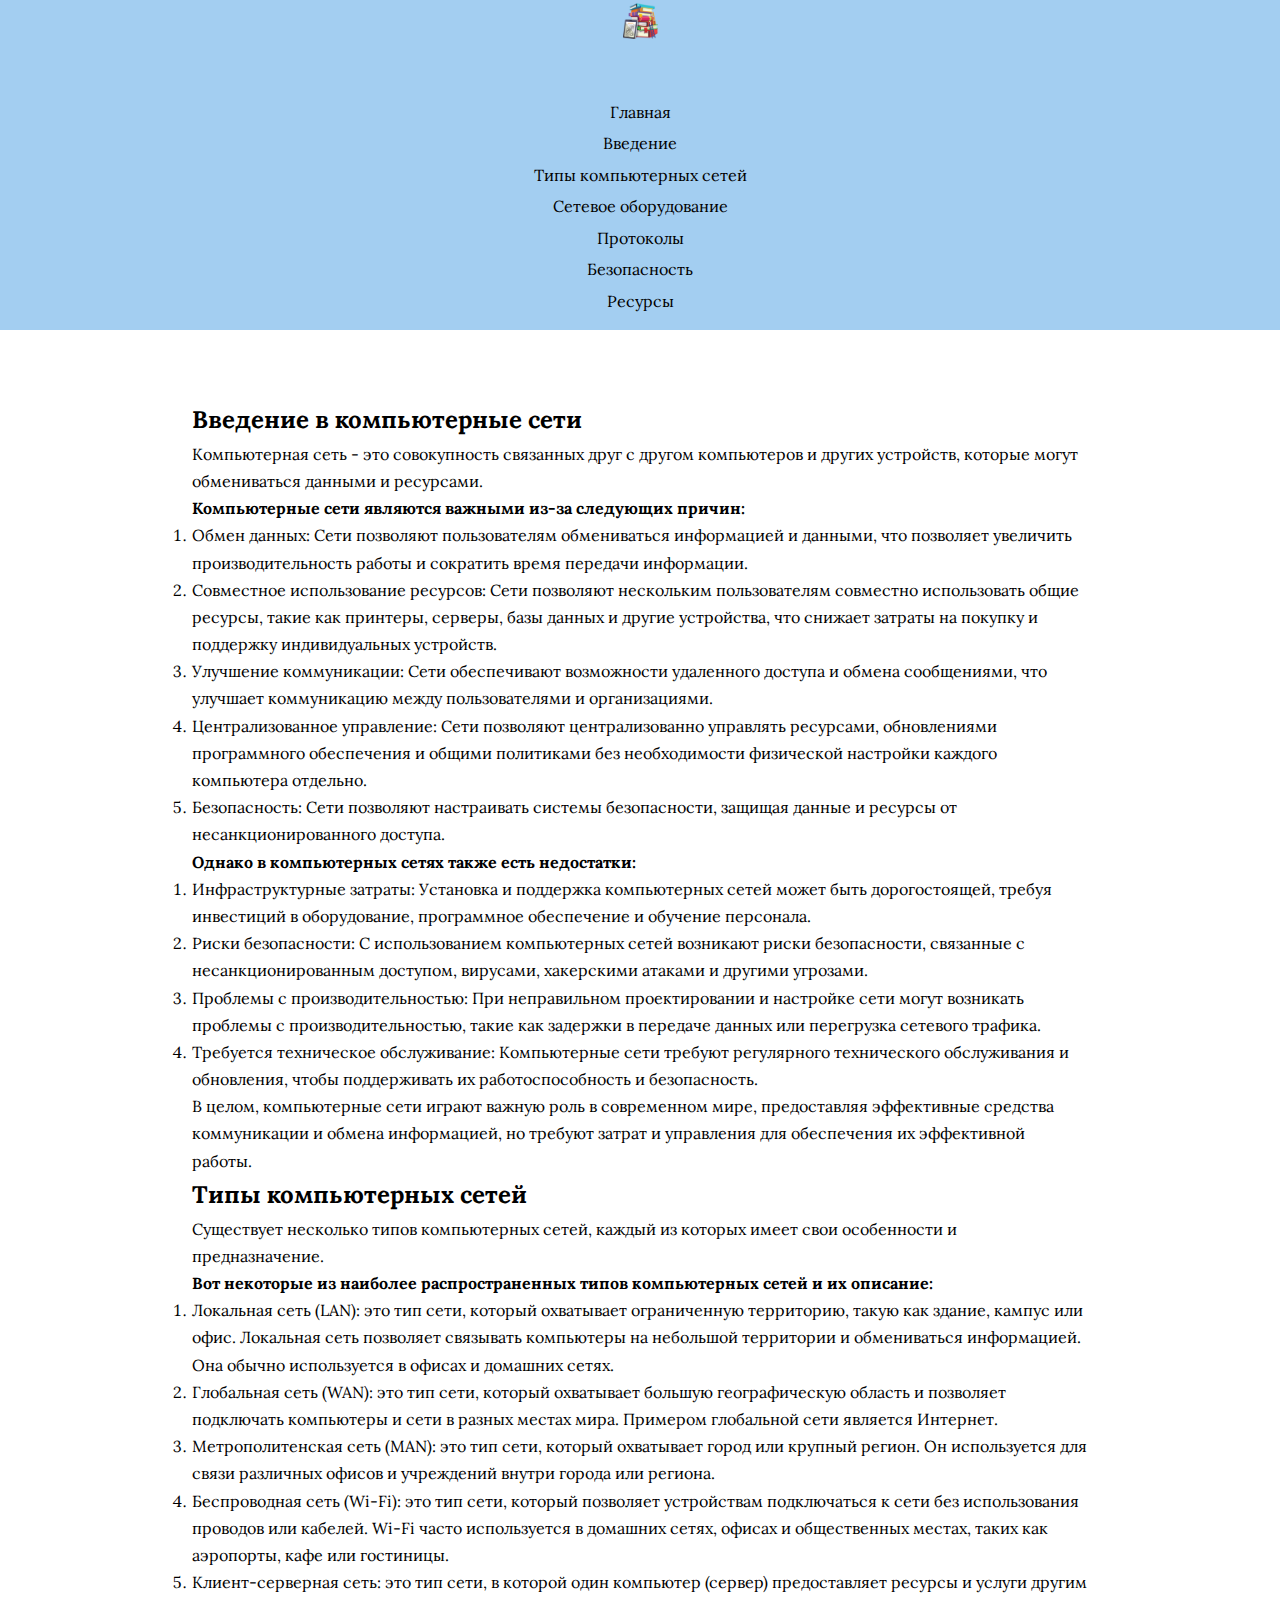
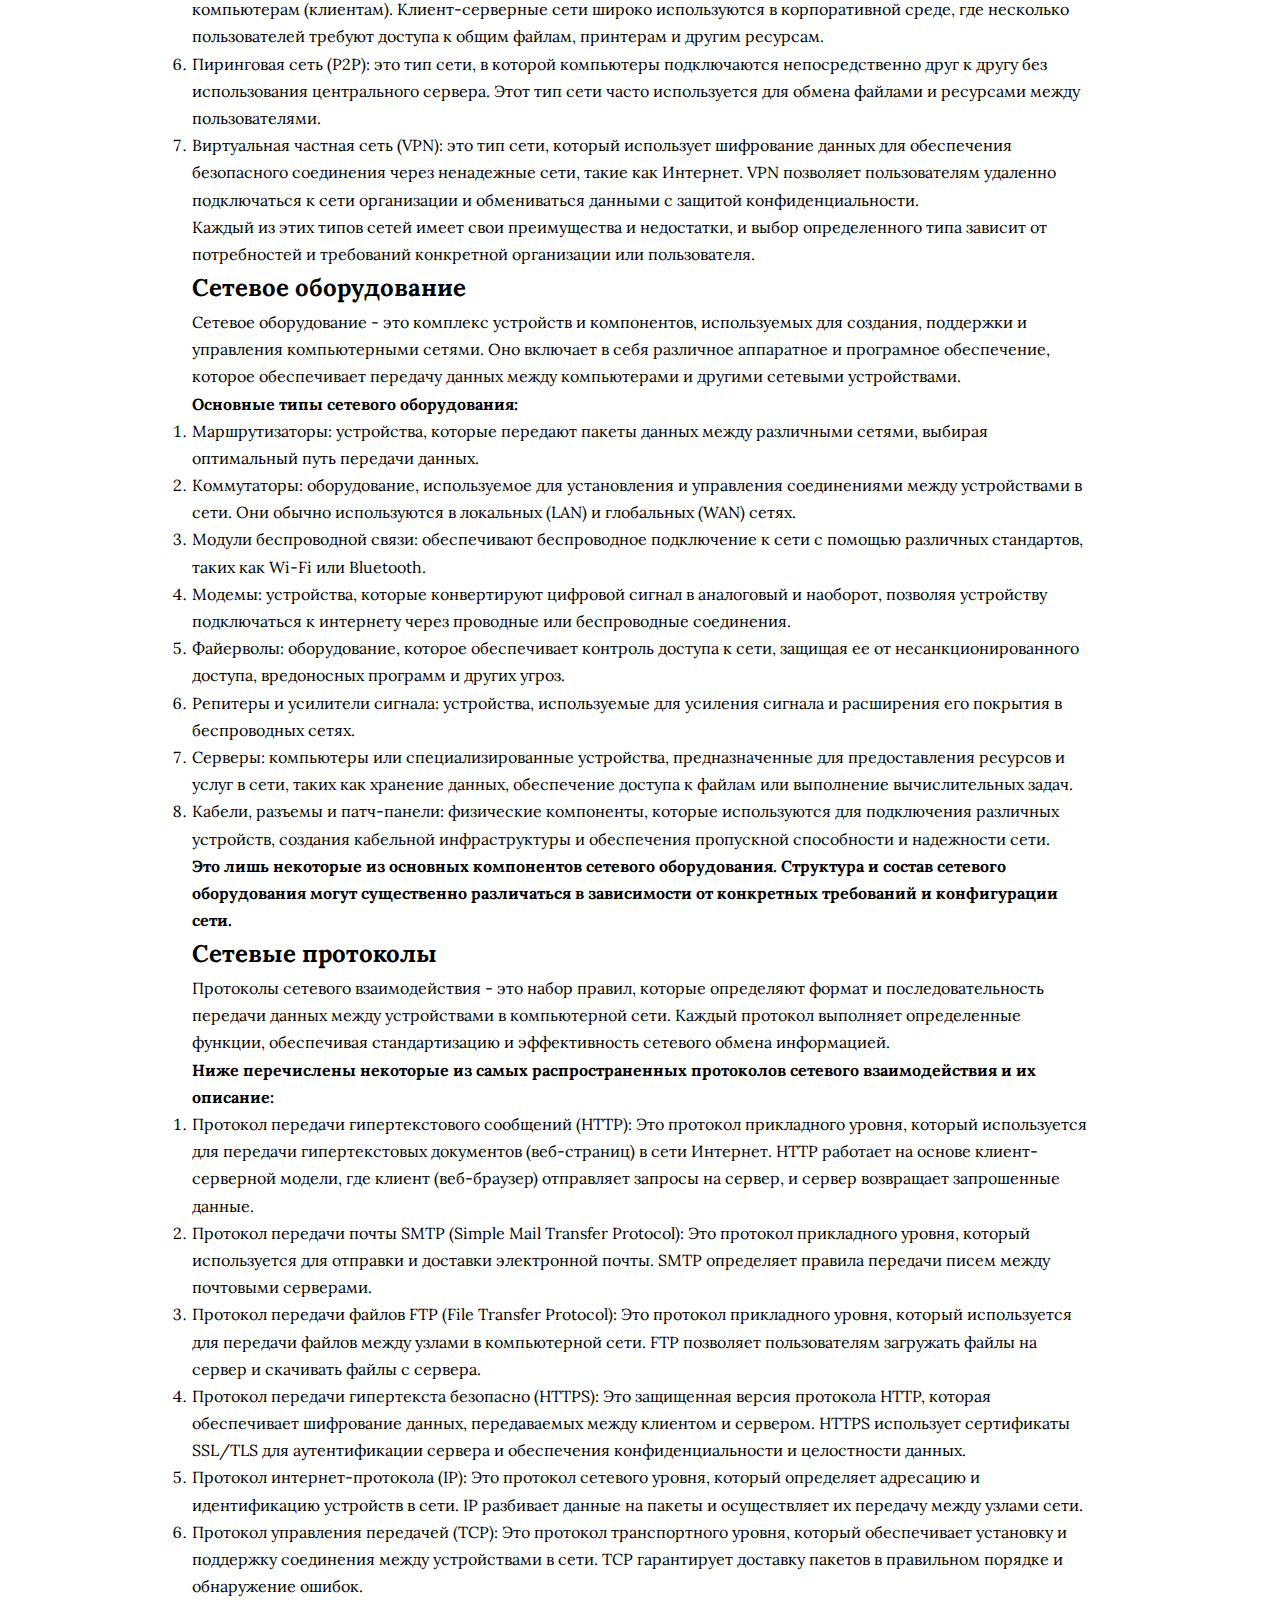
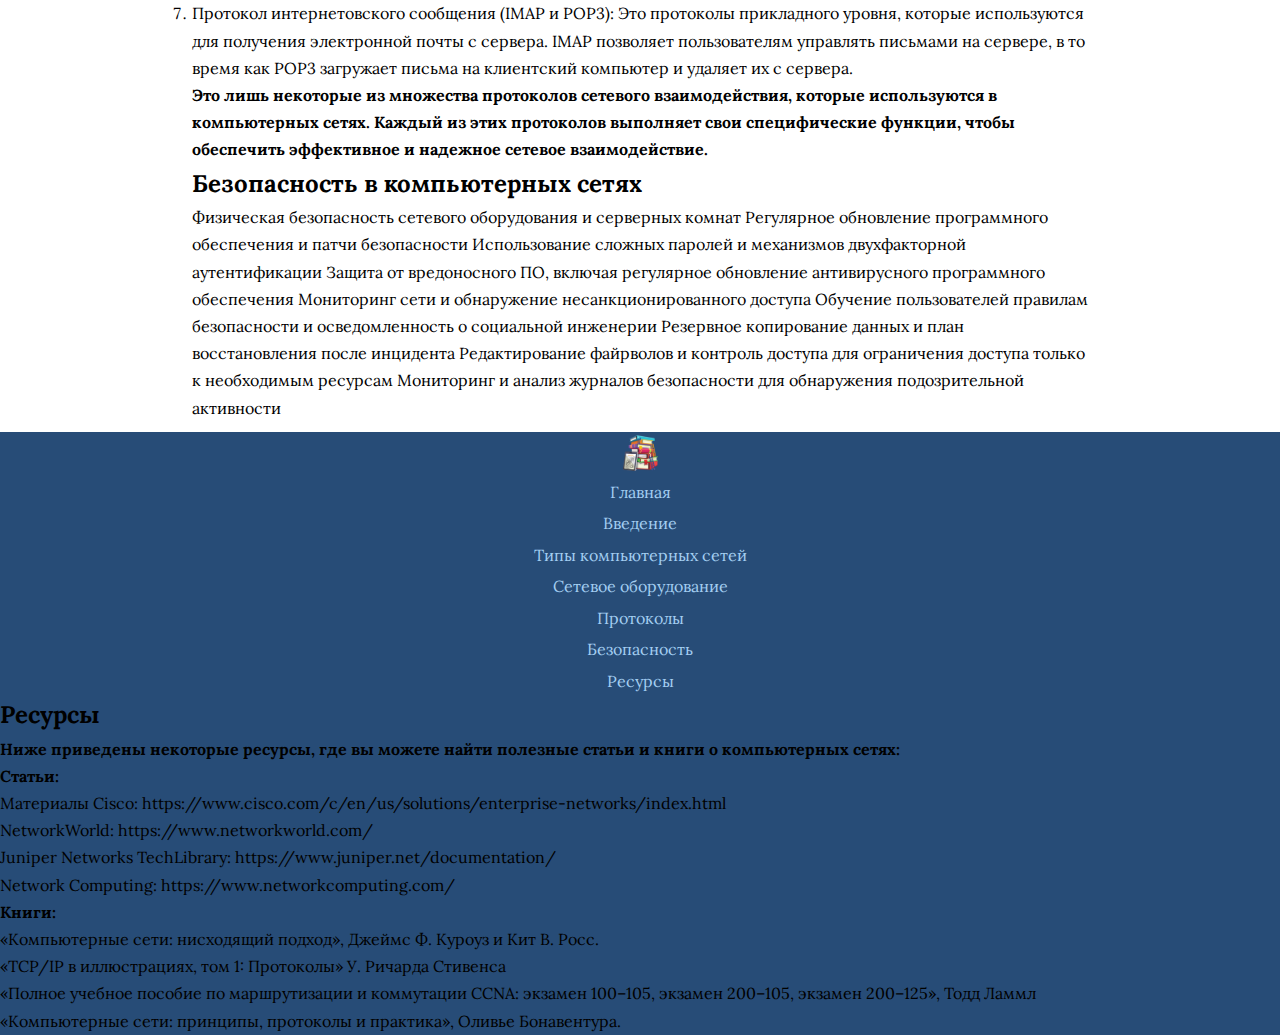
==== index.html @ 42028e2f "refactoring and adaptive" ====
<!DOCTYPE html>
<html lang="ru">
<head>
    <meta charset="UTF-8">
    <meta name="viewport" content="width=device-width, initial-scale=1.0">
    <title>Document</title>
    <link rel="stylesheet" href="style.css">
</head>
<body>
    <div class="top-menu">
        <div class="logo"><img src="Image/logo.png" alt=""></div>
        <div class="title">
            <ul>
                <li><a href="#">Главная</a></li>
                <li><a href="#new1">Введение</a></li>
                <li><a href="#new2">Типы компьютерных сетей</a></li>
                <li><a href="#new3">Сетевое оборудование</a></li>
                <li><a href="#new4">Протоколы</a></li>
                <li><a href="#new5">Безопасность</a></li>
                <li><a href="#footer">Ресурсы</a></li>
            </ul>
        </div>
    </div>
    <div class="news">
        <div id="new1">
            <h2>Введение в компьютерные сети</h2>
            <p>Компьютерная сеть - это совокупность связанных друг с другом компьютеров и других устройств, которые могут обмениваться данными и ресурсами.</p>
            <strong>Компьютерные сети являются важными из-за следующих причин:</strong>
            <ol>
                <li>Обмен данных: Сети позволяют пользователям обмениваться информацией и данными, что позволяет увеличить производительность работы и сократить время передачи информации.</li>
                <li>Совместное использование ресурсов: Сети позволяют нескольким пользователям совместно использовать общие ресурсы, такие как принтеры, серверы, базы данных и другие устройства, что снижает затраты на покупку и поддержку индивидуальных устройств.</li>
                <li>Улучшение коммуникации: Сети обеспечивают возможности удаленного доступа и обмена сообщениями, что улучшает коммуникацию между пользователями и организациями.</li>
                <li>Централизованное управление: Сети позволяют централизованно управлять ресурсами, обновлениями программного обеспечения и общими политиками без необходимости физической настройки каждого компьютера отдельно.</li>
                <li>Безопасность: Сети позволяют настраивать системы безопасности, защищая данные и ресурсы от несанкционированного доступа.</li>
            </ol>
            <strong>Однако в компьютерных сетях также есть недостатки:</strong>
            <ol>
                <li>Инфраструктурные затраты: Установка и поддержка компьютерных сетей может быть дорогостоящей, требуя инвестиций в оборудование, программное обеспечение и обучение персонала.</li>
                <li>Риски безопасности: С использованием компьютерных сетей возникают риски безопасности, связанные с несанкционированным доступом, вирусами, хакерскими атаками и другими угрозами.</li>
                <li>Проблемы с производительностью: При неправильном проектировании и настройке сети могут возникать проблемы с производительностью, такие как задержки в передаче данных или перегрузка сетевого трафика.</li>
                <li>Требуется техническое обслуживание: Компьютерные сети требуют регулярного технического обслуживания и обновления, чтобы поддерживать их работоспособность и безопасность.</li>
            </ol>
            <p>В целом, компьютерные сети играют важную роль в современном мире, предоставляя эффективные средства коммуникации и обмена информацией, но требуют затрат и управления для обеспечения их эффективной работы.</p>
        </div>
        <div id="new2">
            <h2>Типы компьютерных сетей</h2>
            <p>Существует несколько типов компьютерных сетей, каждый из которых имеет свои особенности и предназначение.<br><strong>Вот некоторые из наиболее распространенных типов компьютерных сетей и их описание:</strong></p>
            <ol>
                <li>Локальная сеть (LAN): это тип сети, который охватывает ограниченную территорию, такую как здание, кампус или офис. Локальная сеть позволяет связывать компьютеры на небольшой территории и обмениваться информацией. Она обычно используется в офисах и домашних сетях.</li>
                <li>Глобальная сеть (WAN): это тип сети, который охватывает большую географическую область и позволяет подключать компьютеры и сети в разных местах мира. Примером глобальной сети является Интернет.</li>
                <li>Метрополитенская сеть (MAN): это тип сети, который охватывает город или крупный регион. Он используется для связи различных офисов и учреждений внутри города или региона.</li>
                <li>Беспроводная сеть (Wi-Fi): это тип сети, который позволяет устройствам подключаться к сети без использования проводов или кабелей. Wi-Fi часто используется в домашних сетях, офисах и общественных местах, таких как аэропорты, кафе или гостиницы.</li>
                <li>Клиент-серверная сеть: это тип сети, в которой один компьютер (сервер) предоставляет ресурсы и услуги другим компьютерам (клиентам). Клиент-серверные сети широко используются в корпоративной среде, где несколько пользователей требуют доступа к общим файлам, принтерам и другим ресурсам.</li>
                <li>Пиринговая сеть (P2P): это тип сети, в которой компьютеры подключаются непосредственно друг к другу без использования центрального сервера. Этот тип сети часто используется для обмена файлами и ресурсами между пользователями.</li>
                <li>Виртуальная частная сеть (VPN): это тип сети, который использует шифрование данных для обеспечения безопасного соединения через ненадежные сети, такие как Интернет. VPN позволяет пользователям удаленно подключаться к сети организации и обмениваться данными с защитой конфиденциальности.</li>
            </ol>
            <p>Каждый из этих типов сетей имеет свои преимущества и недостатки, и выбор определенного типа зависит от потребностей и требований конкретной организации или пользователя.</p>
        </div>
        <div id="new3">
            <h2>Сетевое оборудование</h2>
            <p>Сетевое оборудование - это комплекс устройств и компонентов, используемых для создания, поддержки и управления компьютерными сетями. Оно включает в себя различное аппаратное и програмное обеспечение, которое обеспечивает передачу данных между компьютерами и другими сетевыми устройствами.</p>
            <strong>Основные типы сетевого оборудования:</strong>
            <ol>
                <li>Маршрутизаторы: устройства, которые передают пакеты данных между различными сетями, выбирая оптимальный путь передачи данных.</li>
                <li>Коммутаторы: оборудование, используемое для установления и управления соединениями между устройствами в сети. Они обычно используются в локальных (LAN) и глобальных (WAN) сетях.</li>
                <li>Модули беспроводной связи: обеспечивают беспроводное подключение к сети с помощью различных стандартов, таких как Wi-Fi или Bluetooth.</li>
                <li>Модемы: устройства, которые конвертируют цифровой сигнал в аналоговый и наоборот, позволяя устройству подключаться к интернету через проводные или беспроводные соединения.</li>
                <li>Файерволы: оборудование, которое обеспечивает контроль доступа к сети, защищая ее от несанкционированного доступа, вредоносных программ и других угроз.</li>
                <li>Репитеры и усилители сигнала: устройства, используемые для усиления сигнала и расширения его покрытия в беспроводных сетях.</li>
                <li>Серверы: компьютеры или специализированные устройства, предназначенные для предоставления ресурсов и услуг в сети, таких как хранение данных, обеспечение доступа к файлам или выполнение вычислительных задач.</li>
                <li>Кабели, разъемы и патч-панели: физические компоненты, которые используются для подключения различных устройств, создания кабельной инфраструктуры и обеспечения пропускной способности и надежности сети.</li>
            </ol>
            <strong>Это лишь некоторые из основных компонентов сетевого оборудования. Структура и состав сетевого оборудования могут существенно различаться в зависимости от конкретных требований и конфигурации сети.</strong>
        </div>
        <div id="new4">
            <h2>Сетевые протоколы</h2>
            <p>Протоколы сетевого взаимодействия - это набор правил, которые определяют формат и последовательность передачи данных между устройствами в компьютерной сети. Каждый протокол выполняет определенные функции, обеспечивая стандартизацию и эффективность сетевого обмена информацией.</p>
            <strong>Ниже перечислены некоторые из самых распространенных протоколов сетевого взаимодействия и их описание:</strong>
            <ol>
                <li>Протокол передачи гипертекстового сообщений (HTTP): Это протокол прикладного уровня, который используется для передачи гипертекстовых документов (веб-страниц) в сети Интернет. HTTP работает на основе клиент-серверной модели, где клиент (веб-браузер) отправляет запросы на сервер, и сервер возвращает запрошенные данные.</li>
                <li>Протокол передачи почты SMTP (Simple Mail Transfer Protocol): Это протокол прикладного уровня, который используется для отправки и доставки электронной почты. SMTP определяет правила передачи писем между почтовыми серверами.</li>
                <li>Протокол передачи файлов FTP (File Transfer Protocol): Это протокол прикладного уровня, который используется для передачи файлов между узлами в компьютерной сети. FTP позволяет пользователям загружать файлы на сервер и скачивать файлы с сервера.</li>
                <li>Протокол передачи гипертекста безопасно (HTTPS): Это защищенная версия протокола HTTP, которая обеспечивает шифрование данных, передаваемых между клиентом и сервером. HTTPS использует сертификаты SSL/TLS для аутентификации сервера и обеспечения конфиденциальности и целостности данных.</li>
                <li>Протокол интернет-протокола (IP): Это протокол сетевого уровня, который определяет адресацию и идентификацию устройств в сети. IP разбивает данные на пакеты и осуществляет их передачу между узлами сети.</li>
                <li>Протокол управления передачей (TCP): Это протокол транспортного уровня, который обеспечивает установку и поддержку соединения между устройствами в сети. TCP гарантирует доставку пакетов в правильном порядке и обнаружение ошибок.</li>
                <li>Протокол интернетовского сообщения (IMAP и POP3): Это протоколы прикладного уровня, которые используются для получения электронной почты с сервера. IMAP позволяет пользователям управлять письмами на сервере, в то время как POP3 загружает письма на клиентский компьютер и удаляет их с сервера.</li>
            </ol>
            <strong>Это лишь некоторые из множества протоколов сетевого взаимодействия, которые используются в компьютерных сетях. Каждый из этих протоколов выполняет свои специфические функции, чтобы обеспечить эффективное и надежное сетевое взаимодействие.</strong>
        </div>
        <div id="new5">
            <h2>Безопасность в компьютерных сетях</h2>
            <p>Физическая безопасность сетевого оборудования и серверных комнат
                Регулярное обновление программного обеспечения и патчи безопасности
                Использование сложных паролей и механизмов двухфакторной аутентификации
                Защита от вредоносного ПО, включая регулярное обновление антивирусного программного обеспечения
                Мониторинг сети и обнаружение несанкционированного доступа
                Обучение пользователей правилам безопасности и осведомленность о социальной инженерии
                Резервное копирование данных и план восстановления после инцидента
                Редактирование файрволов и контроль доступа для ограничения доступа только к необходимым ресурсам
                Мониторинг и анализ журналов безопасности для обнаружения подозрительной активности</p>
        </div>
        
    </div>
    <footer id="footer">
        <div class="bottom-menu">
            <div class="logo"><img src="Image/logo.png" alt=""></div>
            <div class="title">
                <ul>
                    <li><a href="#">Главная</a></li>
                    <li><a href="#new1">Введение</a></li>
                    <li><a href="#new2">Типы компьютерных сетей</a></li>
                    <li><a href="#new3">Сетевое оборудование</a></li>
                    <li><a href="#new4">Протоколы</a></li>
                    <li><a href="#new5">Безопасность</a></li>
                    <li><a href="#footer">Ресурсы</a></li>
                </ul>
            </div>
        </div>
        <div class="source">
            <h2>Ресурсы</h2>
            <p><strong>Ниже приведены некоторые ресурсы, где вы можете найти полезные статьи и книги о компьютерных сетях:</strong></p>
            <strong>Статьи:</strong>
            <ol>
                <li>Материалы Cisco: https://www.cisco.com/c/en/us/solutions/enterprise-networks/index.html</li>
                <li>NetworkWorld: https://www.networkworld.com/</li>
                <li>Juniper Networks TechLibrary: https://www.juniper.net/documentation/</li>
                <li>Network Computing: https://www.networkcomputing.com/</li>
            </ol>
            <strong>Книги:</strong>
            <ol>
                <li>«Компьютерные сети: нисходящий подход», Джеймс Ф. Куроуз и Кит В. Росс.</li>
                <li>«TCP/IP в иллюстрациях, том 1: Протоколы» У. Ричарда Стивенса</li>
                <li>«Полное учебное пособие по маршрутизации и коммутации CCNA: экзамен 100–105, экзамен 200–105, экзамен 200–125», Тодд Ламмл</li>
                <li>«Компьютерные сети: принципы, протоколы и практика», Оливье Бонавентура.</li>
            </ol>
        </div>
        
    </footer>
</body>
</html>
---- style.css ----
/* @import url('https://fonts.googleapis.com/css2?family=Bebas+Neue&family=Montserrat:wght@300&display=swap'); */
@import url('https://fonts.googleapis.com/css2?family=Cinzel:wght@500&family=Lora&display=swap');
*{padding: 0; margin: 0; font-family: 'Lora', serif; line-height: 1.7;}

a {text-decoration: none; color: #000; transition: 0.3s;}

.top-menu a:hover {font-weight: bold;}

.bottom-menu a:hover {color: white;}

.bottom-menu a{color: rgb(163, 206, 241);}

.title ul{
    list-style: none;
}

@media (min-width: 1500px) {
    .top-menu, .bottom-menu, .title ul{
        display: flex;
        align-items: center;
        text-align: center;
    }

    .top-menu {
        background-color: rgb(163, 206, 241);
        position: fixed;
        width: 100%;
        height: 60px;
        z-index: 999;
    }

    .title {
        width: 70%;
    }

    .title li:not(:last-child){
        margin-right: 3%;
    }

    .logo img{
        width: 30px;
    }

    .logo {
        width: 30%;
    }

    .news {
        width: 70%;
        margin: 0 auto;
        transform: translateY(70px);
    }

    footer {
        transform: translateY(80px);
        background-color: rgb(39, 76, 119);
    }

    .source {
        width: 70%;
        margin: 0 auto;
    }
}


@media (max-width: 1500px) {
    .top-menu, .bottom-menu, .title ul{
        display: flex;
        flex-direction: column;
        align-items: center;
        align-content: center;
    }
    
    .top-menu {
        background-color: rgb(163, 206, 241);
        height: 330px;
    }
    
    .title {
        height: 70%;
    }
    
    .title li:not(:last-child) {
        margin-bottom: 2%;
    }
    
    .logo img {
        width: 35px;
    }
    
    .logo {
        height: 30%;
    }
    
    .news {
        width: 70%;
        margin: 0 auto;
        transform: translateY(70px);
    }
    
    footer {
        transform: translateY(80px);
        background-color: rgb(39, 76, 119);
    }
    
    .source {
        height: 70%;
        margin: auto 0;
    }
}
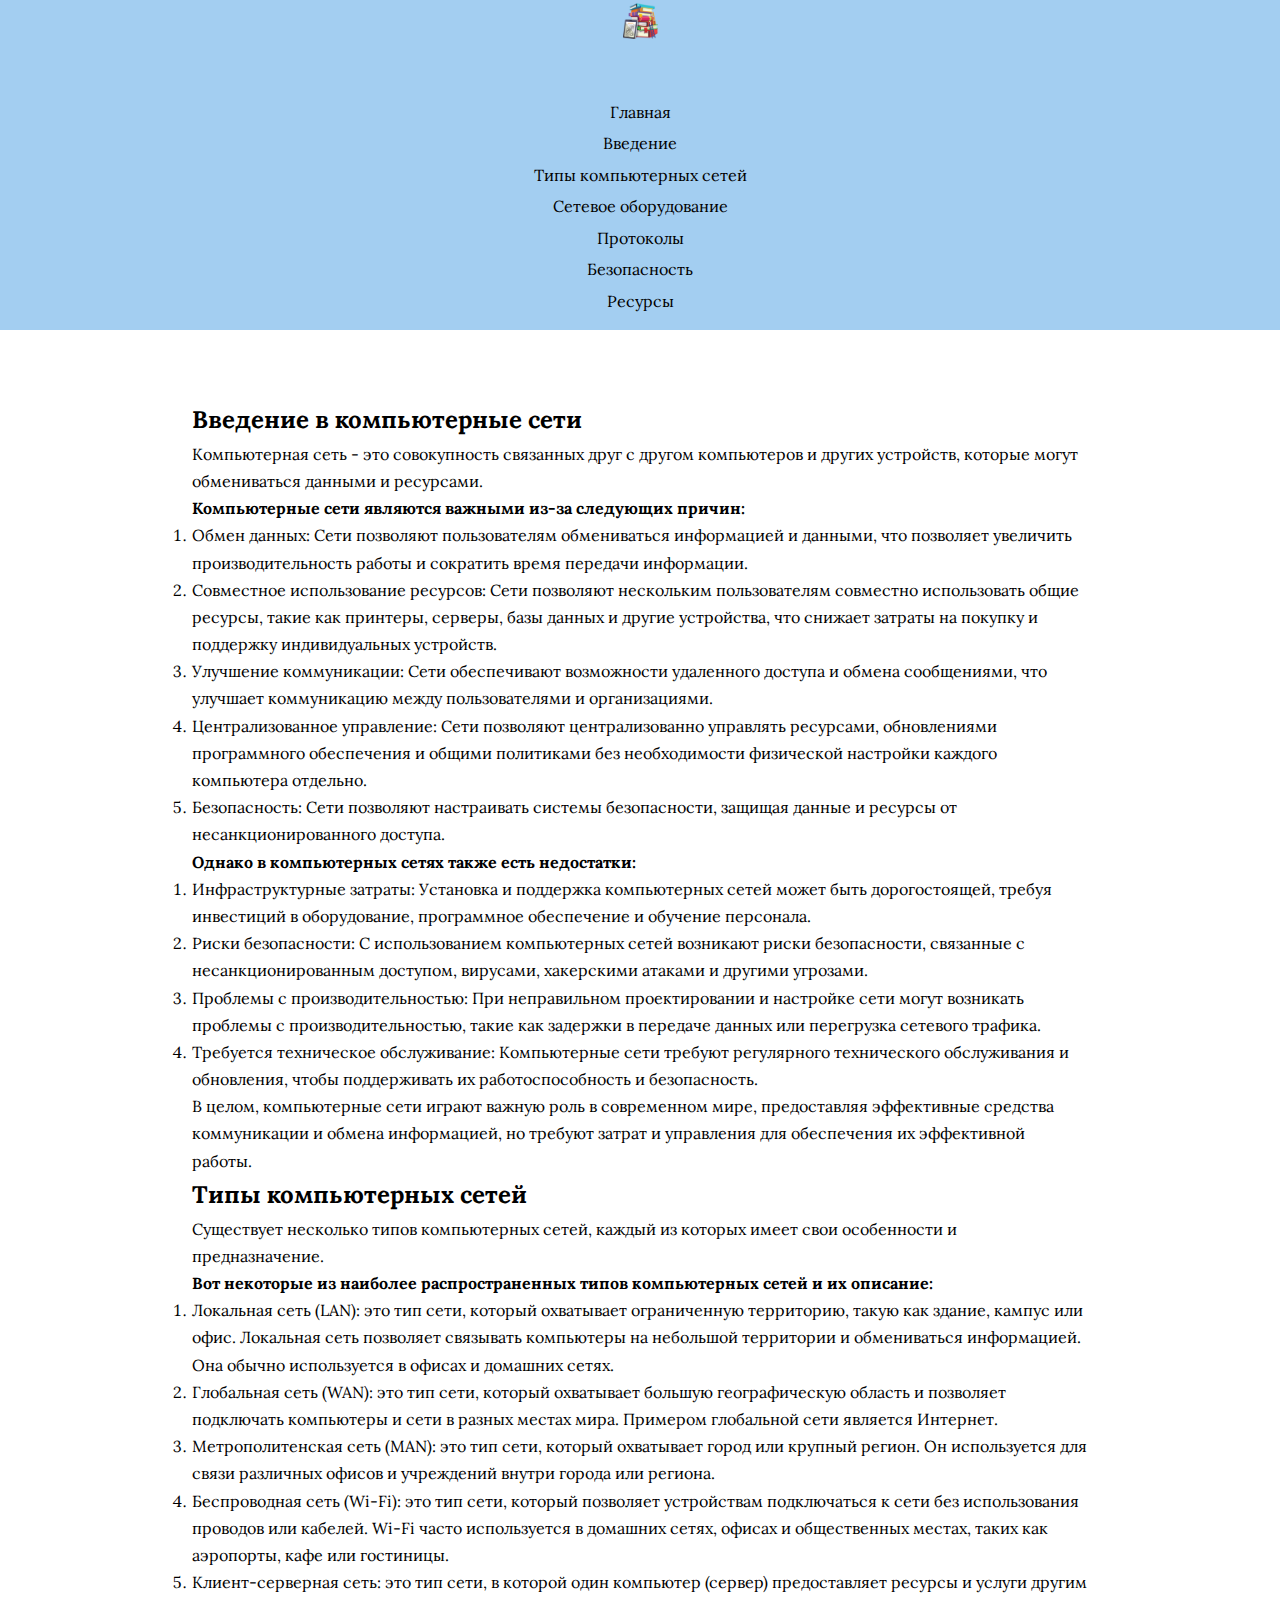
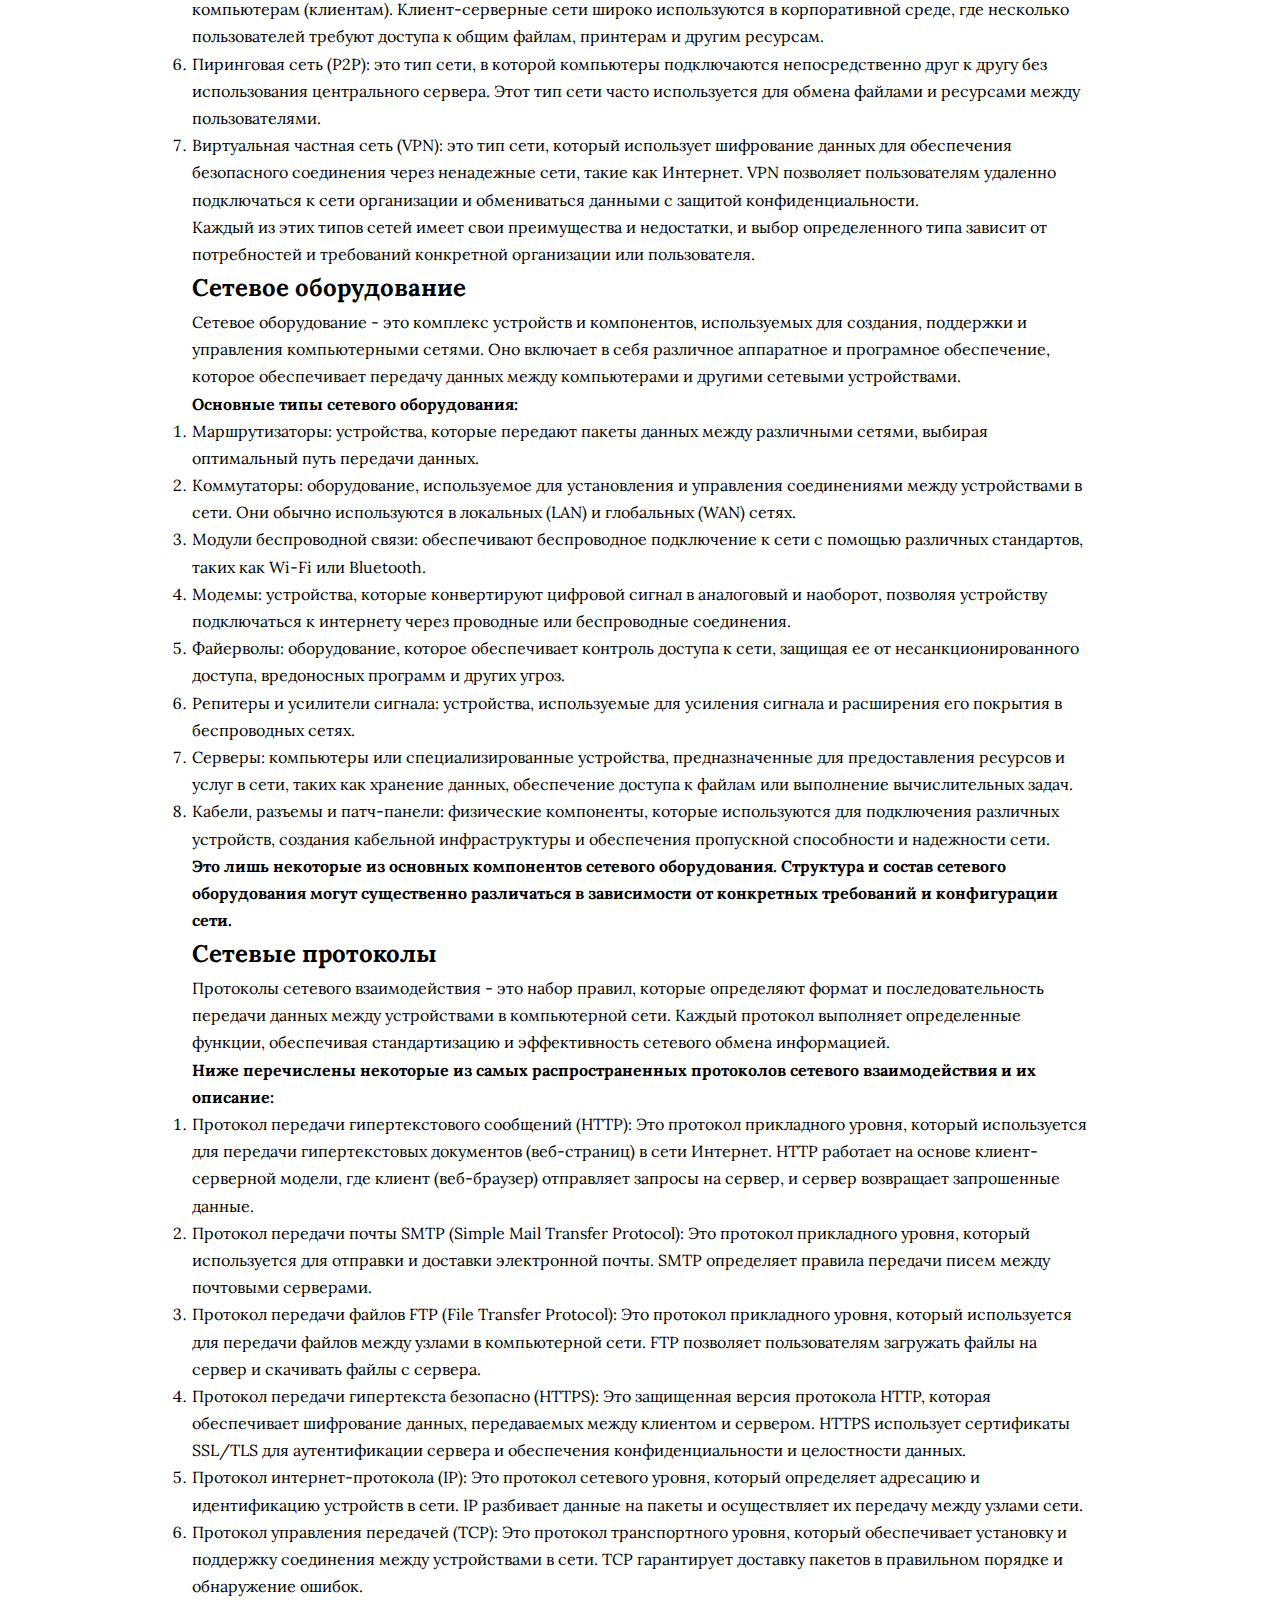
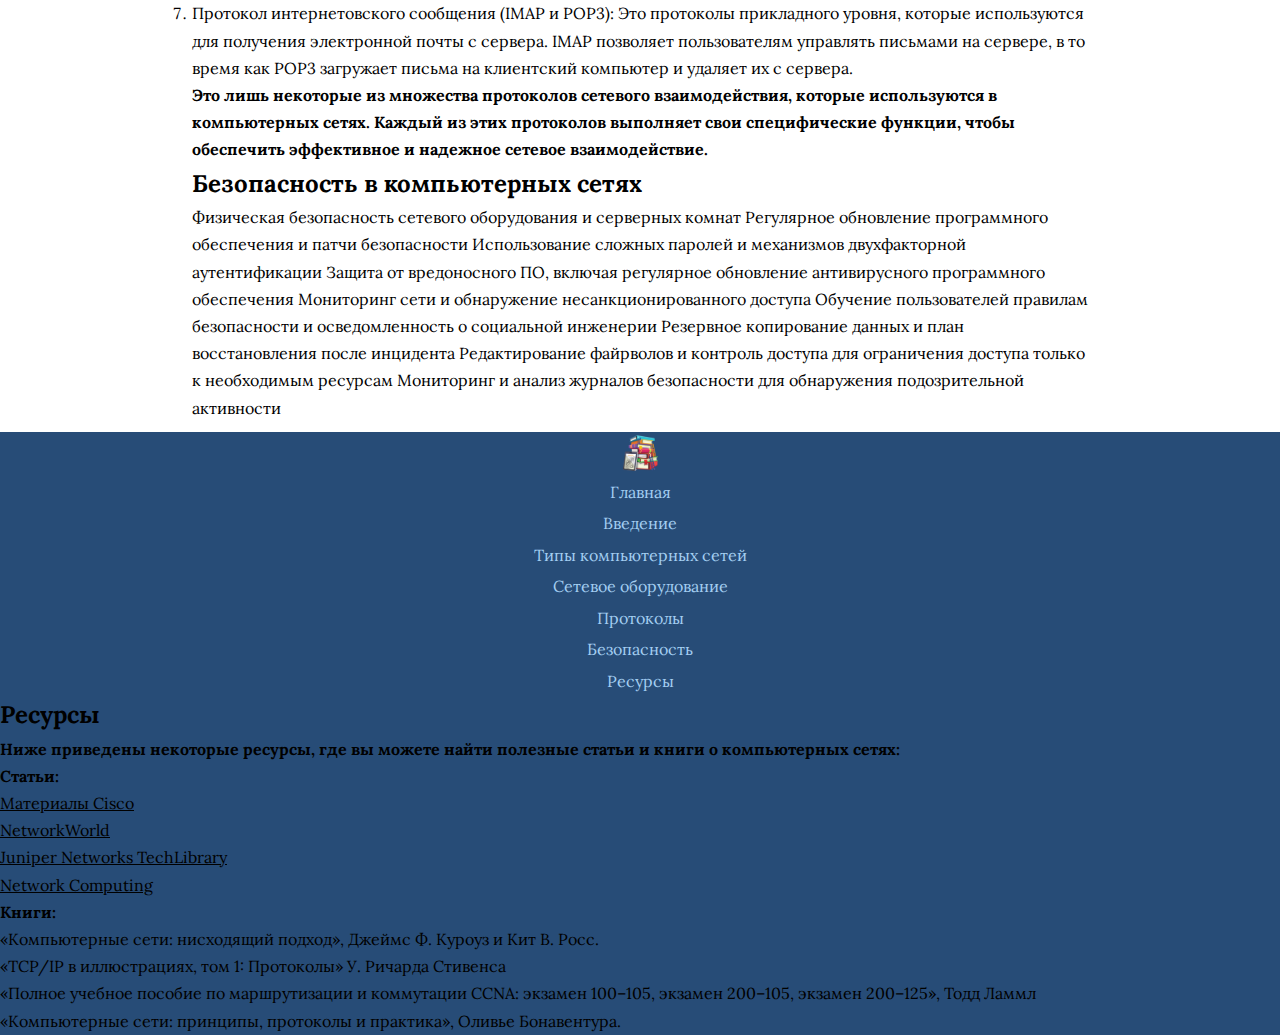
==== commit b4ca3c62: "edit link footer" ====
--- a/index.html
+++ b/index.html
@@ -3,8 +3,9 @@
 <head>
     <meta charset="UTF-8">
     <meta name="viewport" content="width=device-width, initial-scale=1.0">
-    <title>Document</title>
+    <title>Компьютерные сети</title>
     <link rel="stylesheet" href="style.css">
+    <link rel="icon" href="Image/logo.png" type="image/x-png">
 </head>
 <body>
     <div class="top-menu">
@@ -121,10 +122,10 @@
             <p><strong>Ниже приведены некоторые ресурсы, где вы можете найти полезные статьи и книги о компьютерных сетях:</strong></p>
             <strong>Статьи:</strong>
             <ol>
-                <li>Материалы Cisco: https://www.cisco.com/c/en/us/solutions/enterprise-networks/index.html</li>
-                <li>NetworkWorld: https://www.networkworld.com/</li>
-                <li>Juniper Networks TechLibrary: https://www.juniper.net/documentation/</li>
-                <li>Network Computing: https://www.networkcomputing.com/</li>
+                <li><a href="https://www.cisco.com/c/en/us/solutions/enterprise-networks/index.html">Материалы Cisco</a></li>
+                <li><a href="https://www.networkworld.com/">NetworkWorld</a></li>
+                <li><a href="https://www.juniper.net/documentation/">Juniper Networks TechLibrary</a></li>
+                <li><a href="https://www.networkcomputing.com/">Network Computing</a></li>
             </ol>
             <strong>Книги:</strong>
             <ol>
--- a/style.css
+++ b/style.css
@@ -104,7 +104,10 @@
     }
     
     .source {
-        height: 70%;
         margin: auto 0;
     }
+
+    .source a{text-decoration: underline;}
+
+    
 }
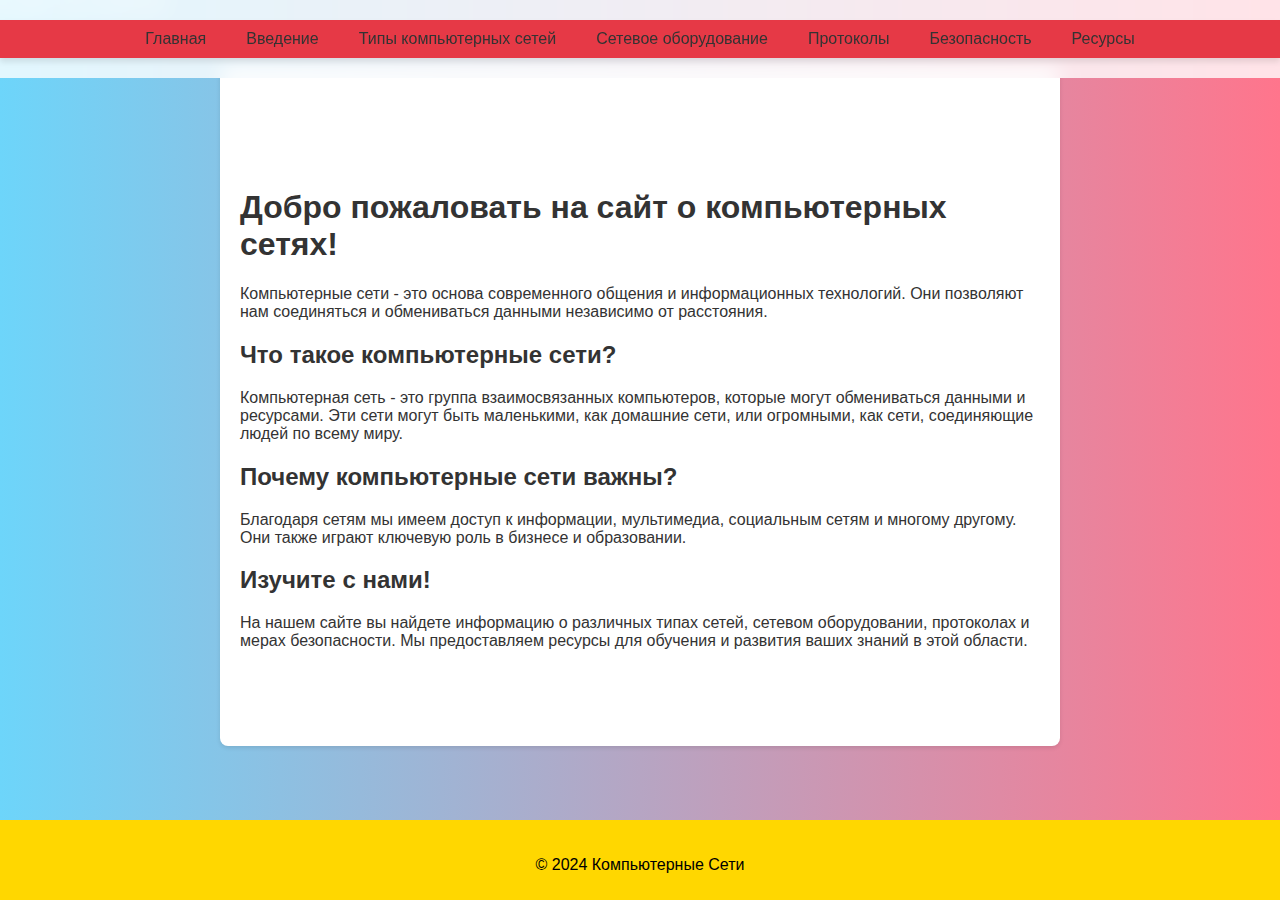
==== commit 47aba4cb: "Обновил сайт добавив новый дизайн и адаптивность" ====
--- a/index.html
+++ b/index.html
@@ -3,139 +3,84 @@
 <head>
     <meta charset="UTF-8">
     <meta name="viewport" content="width=device-width, initial-scale=1.0">
-    <title>Компьютерные сети</title>
+    <title>Главная - Компьютерные Сети</title>
     <link rel="stylesheet" href="style.css">
-    <link rel="icon" href="Image/logo.png" type="image/x-png">
 </head>
 <body>
-    <div class="top-menu">
-        <div class="logo"><img src="Image/logo.png" alt=""></div>
-        <div class="title">
+    header>nav>ul>(li>a)*7
+
+
+
+
+
+
+
+
+
+
+
+
+
+
+
+
+
+
+
+
+
+
+
+
+
+
+
+
+
+
+
+
+
+
+
+
+
+
+
+
+
+
+    <header>
+        <nav>
             <ul>
-                <li><a href="#">Главная</a></li>
-                <li><a href="#new1">Введение</a></li>
-                <li><a href="#new2">Типы компьютерных сетей</a></li>
-                <li><a href="#new3">Сетевое оборудование</a></li>
-                <li><a href="#new4">Протоколы</a></li>
-                <li><a href="#new5">Безопасность</a></li>
-                <li><a href="#footer">Ресурсы</a></li>
+                <li><a href="index.html">Главная</a></li>
+                <li><a href="pages/introduction.html">Введение</a></li>
+                <li><a href="pages/types.html">Типы компьютерных сетей</a></li>
+                <li><a href="pages/equipment.html">Сетевое оборудование</a></li>
+                <li><a href="pages/protocols.html">Протоколы</a></li>
+                <li><a href="pages/security.html">Безопасность</a></li>
+                <li><a href="pages/resources.html">Ресурсы</a></li>
             </ul>
-        </div>
-    </div>
-    <div class="news">
-        <div id="new1">
-            <h2>Введение в компьютерные сети</h2>
-            <p>Компьютерная сеть - это совокупность связанных друг с другом компьютеров и других устройств, которые могут обмениваться данными и ресурсами.</p>
-            <strong>Компьютерные сети являются важными из-за следующих причин:</strong>
-            <ol>
-                <li>Обмен данных: Сети позволяют пользователям обмениваться информацией и данными, что позволяет увеличить производительность работы и сократить время передачи информации.</li>
-                <li>Совместное использование ресурсов: Сети позволяют нескольким пользователям совместно использовать общие ресурсы, такие как принтеры, серверы, базы данных и другие устройства, что снижает затраты на покупку и поддержку индивидуальных устройств.</li>
-                <li>Улучшение коммуникации: Сети обеспечивают возможности удаленного доступа и обмена сообщениями, что улучшает коммуникацию между пользователями и организациями.</li>
-                <li>Централизованное управление: Сети позволяют централизованно управлять ресурсами, обновлениями программного обеспечения и общими политиками без необходимости физической настройки каждого компьютера отдельно.</li>
-                <li>Безопасность: Сети позволяют настраивать системы безопасности, защищая данные и ресурсы от несанкционированного доступа.</li>
-            </ol>
-            <strong>Однако в компьютерных сетях также есть недостатки:</strong>
-            <ol>
-                <li>Инфраструктурные затраты: Установка и поддержка компьютерных сетей может быть дорогостоящей, требуя инвестиций в оборудование, программное обеспечение и обучение персонала.</li>
-                <li>Риски безопасности: С использованием компьютерных сетей возникают риски безопасности, связанные с несанкционированным доступом, вирусами, хакерскими атаками и другими угрозами.</li>
-                <li>Проблемы с производительностью: При неправильном проектировании и настройке сети могут возникать проблемы с производительностью, такие как задержки в передаче данных или перегрузка сетевого трафика.</li>
-                <li>Требуется техническое обслуживание: Компьютерные сети требуют регулярного технического обслуживания и обновления, чтобы поддерживать их работоспособность и безопасность.</li>
-            </ol>
-            <p>В целом, компьютерные сети играют важную роль в современном мире, предоставляя эффективные средства коммуникации и обмена информацией, но требуют затрат и управления для обеспечения их эффективной работы.</p>
-        </div>
-        <div id="new2">
-            <h2>Типы компьютерных сетей</h2>
-            <p>Существует несколько типов компьютерных сетей, каждый из которых имеет свои особенности и предназначение.<br><strong>Вот некоторые из наиболее распространенных типов компьютерных сетей и их описание:</strong></p>
-            <ol>
-                <li>Локальная сеть (LAN): это тип сети, который охватывает ограниченную территорию, такую как здание, кампус или офис. Локальная сеть позволяет связывать компьютеры на небольшой территории и обмениваться информацией. Она обычно используется в офисах и домашних сетях.</li>
-                <li>Глобальная сеть (WAN): это тип сети, который охватывает большую географическую область и позволяет подключать компьютеры и сети в разных местах мира. Примером глобальной сети является Интернет.</li>
-                <li>Метрополитенская сеть (MAN): это тип сети, который охватывает город или крупный регион. Он используется для связи различных офисов и учреждений внутри города или региона.</li>
-                <li>Беспроводная сеть (Wi-Fi): это тип сети, который позволяет устройствам подключаться к сети без использования проводов или кабелей. Wi-Fi часто используется в домашних сетях, офисах и общественных местах, таких как аэропорты, кафе или гостиницы.</li>
-                <li>Клиент-серверная сеть: это тип сети, в которой один компьютер (сервер) предоставляет ресурсы и услуги другим компьютерам (клиентам). Клиент-серверные сети широко используются в корпоративной среде, где несколько пользователей требуют доступа к общим файлам, принтерам и другим ресурсам.</li>
-                <li>Пиринговая сеть (P2P): это тип сети, в которой компьютеры подключаются непосредственно друг к другу без использования центрального сервера. Этот тип сети часто используется для обмена файлами и ресурсами между пользователями.</li>
-                <li>Виртуальная частная сеть (VPN): это тип сети, который использует шифрование данных для обеспечения безопасного соединения через ненадежные сети, такие как Интернет. VPN позволяет пользователям удаленно подключаться к сети организации и обмениваться данными с защитой конфиденциальности.</li>
-            </ol>
-            <p>Каждый из этих типов сетей имеет свои преимущества и недостатки, и выбор определенного типа зависит от потребностей и требований конкретной организации или пользователя.</p>
-        </div>
-        <div id="new3">
-            <h2>Сетевое оборудование</h2>
-            <p>Сетевое оборудование - это комплекс устройств и компонентов, используемых для создания, поддержки и управления компьютерными сетями. Оно включает в себя различное аппаратное и програмное обеспечение, которое обеспечивает передачу данных между компьютерами и другими сетевыми устройствами.</p>
-            <strong>Основные типы сетевого оборудования:</strong>
-            <ol>
-                <li>Маршрутизаторы: устройства, которые передают пакеты данных между различными сетями, выбирая оптимальный путь передачи данных.</li>
-                <li>Коммутаторы: оборудование, используемое для установления и управления соединениями между устройствами в сети. Они обычно используются в локальных (LAN) и глобальных (WAN) сетях.</li>
-                <li>Модули беспроводной связи: обеспечивают беспроводное подключение к сети с помощью различных стандартов, таких как Wi-Fi или Bluetooth.</li>
-                <li>Модемы: устройства, которые конвертируют цифровой сигнал в аналоговый и наоборот, позволяя устройству подключаться к интернету через проводные или беспроводные соединения.</li>
-                <li>Файерволы: оборудование, которое обеспечивает контроль доступа к сети, защищая ее от несанкционированного доступа, вредоносных программ и других угроз.</li>
-                <li>Репитеры и усилители сигнала: устройства, используемые для усиления сигнала и расширения его покрытия в беспроводных сетях.</li>
-                <li>Серверы: компьютеры или специализированные устройства, предназначенные для предоставления ресурсов и услуг в сети, таких как хранение данных, обеспечение доступа к файлам или выполнение вычислительных задач.</li>
-                <li>Кабели, разъемы и патч-панели: физические компоненты, которые используются для подключения различных устройств, создания кабельной инфраструктуры и обеспечения пропускной способности и надежности сети.</li>
-            </ol>
-            <strong>Это лишь некоторые из основных компонентов сетевого оборудования. Структура и состав сетевого оборудования могут существенно различаться в зависимости от конкретных требований и конфигурации сети.</strong>
-        </div>
-        <div id="new4">
-            <h2>Сетевые протоколы</h2>
-            <p>Протоколы сетевого взаимодействия - это набор правил, которые определяют формат и последовательность передачи данных между устройствами в компьютерной сети. Каждый протокол выполняет определенные функции, обеспечивая стандартизацию и эффективность сетевого обмена информацией.</p>
-            <strong>Ниже перечислены некоторые из самых распространенных протоколов сетевого взаимодействия и их описание:</strong>
-            <ol>
-                <li>Протокол передачи гипертекстового сообщений (HTTP): Это протокол прикладного уровня, который используется для передачи гипертекстовых документов (веб-страниц) в сети Интернет. HTTP работает на основе клиент-серверной модели, где клиент (веб-браузер) отправляет запросы на сервер, и сервер возвращает запрошенные данные.</li>
-                <li>Протокол передачи почты SMTP (Simple Mail Transfer Protocol): Это протокол прикладного уровня, который используется для отправки и доставки электронной почты. SMTP определяет правила передачи писем между почтовыми серверами.</li>
-                <li>Протокол передачи файлов FTP (File Transfer Protocol): Это протокол прикладного уровня, который используется для передачи файлов между узлами в компьютерной сети. FTP позволяет пользователям загружать файлы на сервер и скачивать файлы с сервера.</li>
-                <li>Протокол передачи гипертекста безопасно (HTTPS): Это защищенная версия протокола HTTP, которая обеспечивает шифрование данных, передаваемых между клиентом и сервером. HTTPS использует сертификаты SSL/TLS для аутентификации сервера и обеспечения конфиденциальности и целостности данных.</li>
-                <li>Протокол интернет-протокола (IP): Это протокол сетевого уровня, который определяет адресацию и идентификацию устройств в сети. IP разбивает данные на пакеты и осуществляет их передачу между узлами сети.</li>
-                <li>Протокол управления передачей (TCP): Это протокол транспортного уровня, который обеспечивает установку и поддержку соединения между устройствами в сети. TCP гарантирует доставку пакетов в правильном порядке и обнаружение ошибок.</li>
-                <li>Протокол интернетовского сообщения (IMAP и POP3): Это протоколы прикладного уровня, которые используются для получения электронной почты с сервера. IMAP позволяет пользователям управлять письмами на сервере, в то время как POP3 загружает письма на клиентский компьютер и удаляет их с сервера.</li>
-            </ol>
-            <strong>Это лишь некоторые из множества протоколов сетевого взаимодействия, которые используются в компьютерных сетях. Каждый из этих протоколов выполняет свои специфические функции, чтобы обеспечить эффективное и надежное сетевое взаимодействие.</strong>
-        </div>
-        <div id="new5">
-            <h2>Безопасность в компьютерных сетях</h2>
-            <p>Физическая безопасность сетевого оборудования и серверных комнат
-                Регулярное обновление программного обеспечения и патчи безопасности
-                Использование сложных паролей и механизмов двухфакторной аутентификации
-                Защита от вредоносного ПО, включая регулярное обновление антивирусного программного обеспечения
-                Мониторинг сети и обнаружение несанкционированного доступа
-                Обучение пользователей правилам безопасности и осведомленность о социальной инженерии
-                Резервное копирование данных и план восстановления после инцидента
-                Редактирование файрволов и контроль доступа для ограничения доступа только к необходимым ресурсам
-                Мониторинг и анализ журналов безопасности для обнаружения подозрительной активности</p>
-        </div>
-        
-    </div>
-    <footer id="footer">
-        <div class="bottom-menu">
-            <div class="logo"><img src="Image/logo.png" alt=""></div>
-            <div class="title">
-                <ul>
-                    <li><a href="#">Главная</a></li>
-                    <li><a href="#new1">Введение</a></li>
-                    <li><a href="#new2">Типы компьютерных сетей</a></li>
-                    <li><a href="#new3">Сетевое оборудование</a></li>
-                    <li><a href="#new4">Протоколы</a></li>
-                    <li><a href="#new5">Безопасность</a></li>
-                    <li><a href="#footer">Ресурсы</a></li>
-                </ul>
-            </div>
-        </div>
-        <div class="source">
-            <h2>Ресурсы</h2>
-            <p><strong>Ниже приведены некоторые ресурсы, где вы можете найти полезные статьи и книги о компьютерных сетях:</strong></p>
-            <strong>Статьи:</strong>
-            <ol>
-                <li><a href="https://www.cisco.com/c/en/us/solutions/enterprise-networks/index.html">Материалы Cisco</a></li>
-                <li><a href="https://www.networkworld.com/">NetworkWorld</a></li>
-                <li><a href="https://www.juniper.net/documentation/">Juniper Networks TechLibrary</a></li>
-                <li><a href="https://www.networkcomputing.com/">Network Computing</a></li>
-            </ol>
-            <strong>Книги:</strong>
-            <ol>
-                <li>«Компьютерные сети: нисходящий подход», Джеймс Ф. Куроуз и Кит В. Росс.</li>
-                <li>«TCP/IP в иллюстрациях, том 1: Протоколы» У. Ричарда Стивенса</li>
-                <li>«Полное учебное пособие по маршрутизации и коммутации CCNA: экзамен 100–105, экзамен 200–105, экзамен 200–125», Тодд Ламмл</li>
-                <li>«Компьютерные сети: принципы, протоколы и практика», Оливье Бонавентура.</li>
-            </ol>
-        </div>
-        
+        </nav>
+    </header>
+    <main class="main-content">
+        <h1>Добро пожаловать на сайт о компьютерных сетях!</h1>
+        <p>Компьютерные сети - это основа современного общения и информационных технологий. Они позволяют нам соединяться и обмениваться данными независимо от расстояния.</p>
+        <section>
+            <h2>Что такое компьютерные сети?</h2>
+            <p>Компьютерная сеть - это группа взаимосвязанных компьютеров, которые могут обмениваться данными и ресурсами. Эти сети могут быть маленькими, как домашние сети, или огромными, как сети, соединяющие людей по всему миру.</p>
+        </section>
+        <section>
+            <h2>Почему компьютерные сети важны?</h2>
+            <p>Благодаря сетям мы имеем доступ к информации, мультимедиа, социальным сетям и многому другому. Они также играют ключевую роль в бизнесе и образовании.</p>
+        </section>
+        <section>
+            <h2>Изучите с нами!</h2>
+            <p>На нашем сайте вы найдете информацию о различных типах сетей, сетевом оборудовании, протоколах и мерах безопасности. Мы предоставляем ресурсы для обучения и развития ваших знаний в этой области.</p>
+        </section>
+    </main>
+    <footer>
+        <p>&copy; 2024 Компьютерные Сети</p>
     </footer>
 </body>
-</html>+</html>
--- a/style.css
+++ b/style.css
@@ -1,113 +1,218 @@
-/* @import url('https://fonts.googleapis.com/css2?family=Bebas+Neue&family=Montserrat:wght@300&display=swap'); */
-@import url('https://fonts.googleapis.com/css2?family=Cinzel:wght@500&family=Lora&display=swap');
-*{padding: 0; margin: 0; font-family: 'Lora', serif; line-height: 1.7;}
-
-a {text-decoration: none; color: #000; transition: 0.3s;}
-
-.top-menu a:hover {font-weight: bold;}
-
-.bottom-menu a:hover {color: white;}
-
-.bottom-menu a{color: rgb(163, 206, 241);}
-
-.title ul{
+:root {
+    --primary-bg-color: #333333; /* Темно-серый для более контрастного фона */
+    --primary-text-color: #FFFFFF; /* Белый для текста */
+    --secondary-bg-color: #FFD700; /* Золотой для второстепенного фона */
+    --accent-text-color: #000000; /* Черный для акцентного текста */
+    --accent-element-color: #E63946; /* Ярко-красный для интерактивных элементов */
+    --gradient-color-start: #6DD5FA; /* Начальный цвет градиента */
+    --gradient-color-end: #FF758C; /* Конечный цвет градиента */
+}
+
+body {
+    font-family: 'Arial', sans-serif;
+    color: var(--primary-text-color);
+    background: linear-gradient(to right, var(--gradient-color-start), var(--gradient-color-end));
+    margin: 0;
+    padding: 0;
+    transition: background-color 0.3s;
+}
+
+header {
+    background-color: rgba(255, 255, 255, 0.8);
+    -webkit-backdrop-filter: blur(10px);
+            backdrop-filter: blur(10px);
+    color: var(--accent-text-color);
+    padding: 20px 0;
+    text-align: center;
+    position: fixed;
+    top: 0;
+    width: 100%;
+    z-index: 1000;
+}
+
+nav {
+    background-color: var(--accent-element-color);
+    padding: 10px;
+    display: flex;
+    justify-content: center;
+    flex-wrap: wrap;
+    box-shadow: 0 4px 6px rgba(0, 0, 0, 0.1);
+}
+
+nav ul {
+    display: flex;
+    flex-wrap: nowrap;
     list-style: none;
-}
-
-@media (min-width: 1500px) {
-    .top-menu, .bottom-menu, .title ul{
-        display: flex;
-        align-items: center;
-        text-align: center;
-    }
-
-    .top-menu {
-        background-color: rgb(163, 206, 241);
-        position: fixed;
-        width: 100%;
-        height: 60px;
-        z-index: 999;
-    }
-
-    .title {
-        width: 70%;
-    }
-
-    .title li:not(:last-child){
-        margin-right: 3%;
-    }
-
-    .logo img{
-        width: 30px;
-    }
-
-    .logo {
-        width: 30%;
-    }
-
-    .news {
-        width: 70%;
-        margin: 0 auto;
-        transform: translateY(70px);
-    }
-
-    footer {
-        transform: translateY(80px);
-        background-color: rgb(39, 76, 119);
-    }
-
-    .source {
-        width: 70%;
-        margin: 0 auto;
-    }
-}
-
-
-@media (max-width: 1500px) {
-    .top-menu, .bottom-menu, .title ul{
-        display: flex;
-        flex-direction: column;
-        align-items: center;
-        align-content: center;
-    }
-    
-    .top-menu {
-        background-color: rgb(163, 206, 241);
-        height: 330px;
-    }
-    
-    .title {
-        height: 70%;
-    }
-    
-    .title li:not(:last-child) {
-        margin-bottom: 2%;
-    }
-    
-    .logo img {
-        width: 35px;
-    }
-    
-    .logo {
-        height: 30%;
-    }
-    
-    .news {
-        width: 70%;
-        margin: 0 auto;
-        transform: translateY(70px);
-    }
-    
-    footer {
-        transform: translateY(80px);
-        background-color: rgb(39, 76, 119);
-    }
-    
-    .source {
-        margin: auto 0;
-    }
-
-    .source a{text-decoration: underline;}
-
-    
-}
+    padding: 0;
+    margin: 0;
+}
+
+nav a {
+    color: var(--primary-bg-color);
+    text-decoration: none;
+    padding: 10px 15px;
+    margin: 5px;
+    border-radius: 5px;
+    transition: transform 0.3s, box-shadow 0.3s;
+}
+
+nav a:hover, nav a:focus {
+    transform: translateY(-3px);
+    box-shadow: 0 6px 12px rgba(0, 0, 0, 0.2);
+}
+
+.main-content {
+  max-width: 800px;
+  margin: 0 auto;
+  padding: 90px 20px;
+  text-align: left;
+  position: relative;
+  top: 50px;
+  bottom: 50px;
+  background-color: var(--primary-text-color);
+  color: var(--primary-bg-color);
+  border-radius: 8px;
+  box-shadow: 0 2px 4px rgba(0, 0, 0, 0.1);
+  overflow-y: auto; /* Добавлено для вертикальной прокрутки */
+  /* padding-bottom: 90px; */
+}
+
+img {
+  width: 500px;
+  height: 300px;
+}
+
+footer {
+    background-color: var(--secondary-bg-color);
+    color: var(--accent-text-color);
+    padding: 20px 0;
+    text-align: center;
+    position: fixed;
+    bottom: 0;
+    width: 100%;
+    z-index: 1000;
+    height: 40px;
+}
+
+/* Стилизация полосы прокрутки для WebKit-браузеров (Chrome, Safari) */
+::-webkit-scrollbar {
+    width: 10px;
+  }
+  
+  ::-webkit-scrollbar-track {
+    background: #f1f1f1;
+  }
+  
+  ::-webkit-scrollbar-thumb {
+    background: #888;
+  }
+  
+  ::-webkit-scrollbar-thumb:hover {
+    background: #555;
+    border-radius: 20px;
+  }
+  
+  /* Стилизация полосы прокрутки для Firefox */
+  * {
+    scrollbar-width: thin;
+    scrollbar-color: #888 #f1f1f1;
+  }
+  
+  /* Стилизация полосы прокрутки для Internet Explorer и Edge */
+  * {
+    -ms-overflow-style: -ms-autohiding-scrollbar;
+  }
+  
+  /* Для будущей совместимости с другими браузерами, можно добавить следующие стили */
+  :root {
+    --scrollbarBG: #f1f1f1;
+    --thumbBG: #888;
+  }
+  body::-webkit-scrollbar {
+    width: 10px;
+  }
+  body::-webkit-scrollbar-track {
+    background: var(--scrollbarBG);
+  }
+  body::-webkit-scrollbar-thumb {
+    background-color: var(--thumbBG) ;
+    border-radius: 10px;
+    border: 3px solid var(--scrollbarBG);
+  }
+  body::-webkit-scrollbar-thumb:hover {
+    background-color: #555;
+  }
+
+  /* Адаптивность для мобильных устройств */
+@media (max-width: 600px) {
+  header, footer {
+    padding: 10px 0;
+  }
+  img {
+    width: 100%;
+    height: 20%;
+  }
+  .main-content {
+    padding: 110px 10px 50px 10px;
+    top: 40px;
+  }
+
+  nav ul {
+    flex-direction: row;
+    align-items: center;
+  }
+
+  nav a {
+    padding: 5px 10px;
+    margin: 3px;
+  }
+}
+
+/* Адаптивность для планшетов */
+@media (min-width: 601px) and (max-width: 1024px) {
+  header, footer {
+    padding: 15px 0;
+  }
+  img {
+    width: 100%;
+    height: 30%;
+  }
+  .main-content {
+    padding: 100px 15px;
+    top: 45px;
+  }
+
+  nav ul {
+    flex-direction: column;
+    justify-content: space-around;
+  }
+
+  nav a {
+    padding: 7px 12px;
+    margin: 4px;
+  }
+}
+
+/* Адаптивность для настольных компьютеров и больших экранов */
+@media (min-width: 1025px) {
+  header, footer {
+    padding: 20px 0;
+  }
+
+  .main-content {
+    padding: 100px 20px 80px;
+    top: 50px;
+  }
+  img {
+    width: 100%;
+    height: 25%;
+  }
+  nav ul {
+    justify-content: flex-start;
+  }
+
+  nav a {
+    padding: 10px 15px;
+    margin: 5px;
+  }
+}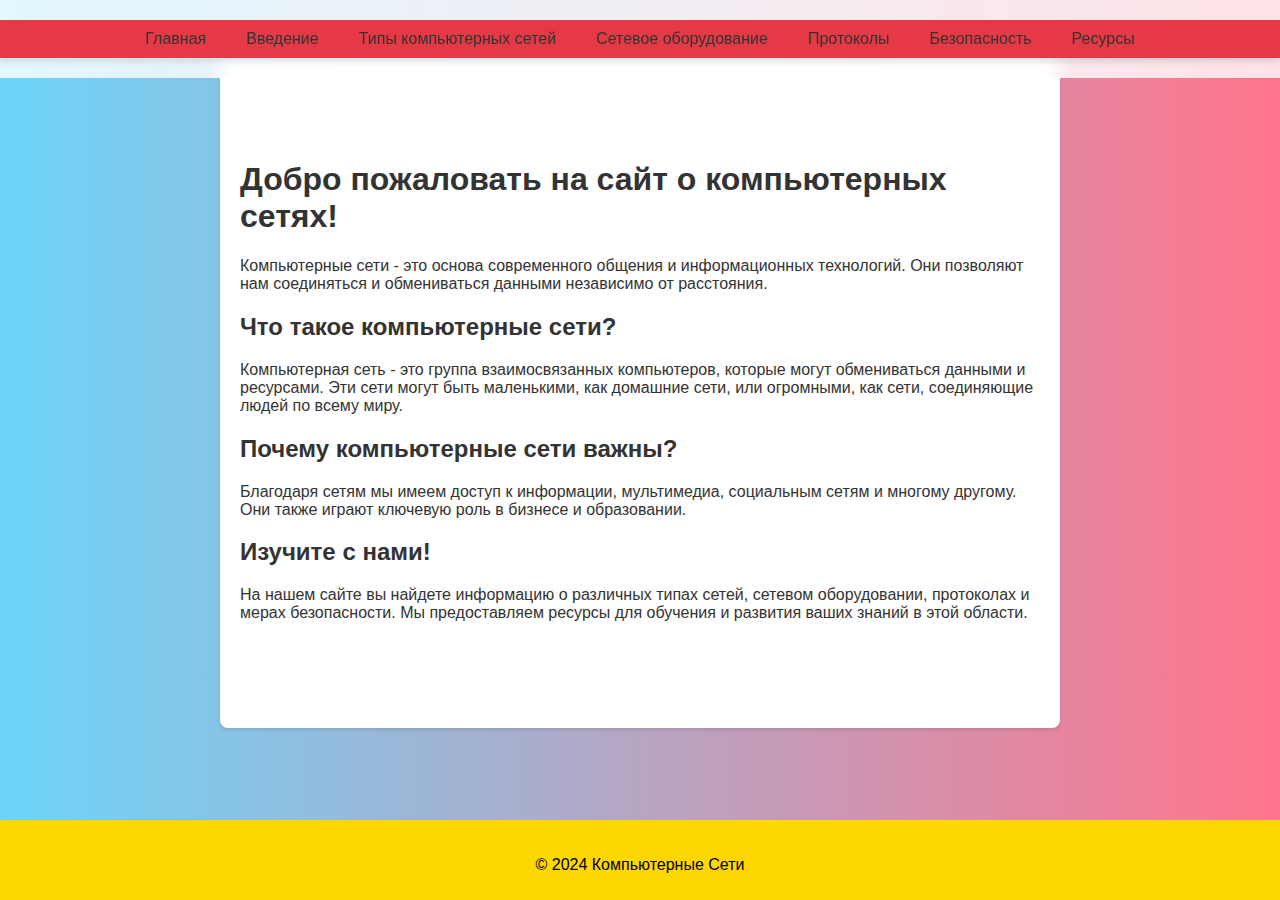
==== commit b3b64ab3: "изменение адаптивности" ====
--- a/index.html
+++ b/index.html
@@ -7,49 +7,6 @@
     <link rel="stylesheet" href="style.css">
 </head>
 <body>
-    header>nav>ul>(li>a)*7
-
-
-
-
-
-
-
-
-
-
-
-
-
-
-
-
-
-
-
-
-
-
-
-
-
-
-
-
-
-
-
-
-
-
-
-
-
-
-
-
-
-
     <header>
         <nav>
             <ul>
@@ -84,3 +41,4 @@
     </footer>
 </body>
 </html>
+
--- a/style.css
+++ b/style.css
@@ -169,7 +169,7 @@
 }
 
 /* Адаптивность для планшетов */
-@media (min-width: 601px) and (max-width: 1024px) {
+@media (min-width: 601px) and (max-width: 1100px) {
   header, footer {
     padding: 15px 0;
   }
@@ -194,7 +194,7 @@
 }
 
 /* Адаптивность для настольных компьютеров и больших экранов */
-@media (min-width: 1025px) {
+@media (min-width: 11101px) {
   header, footer {
     padding: 20px 0;
   }
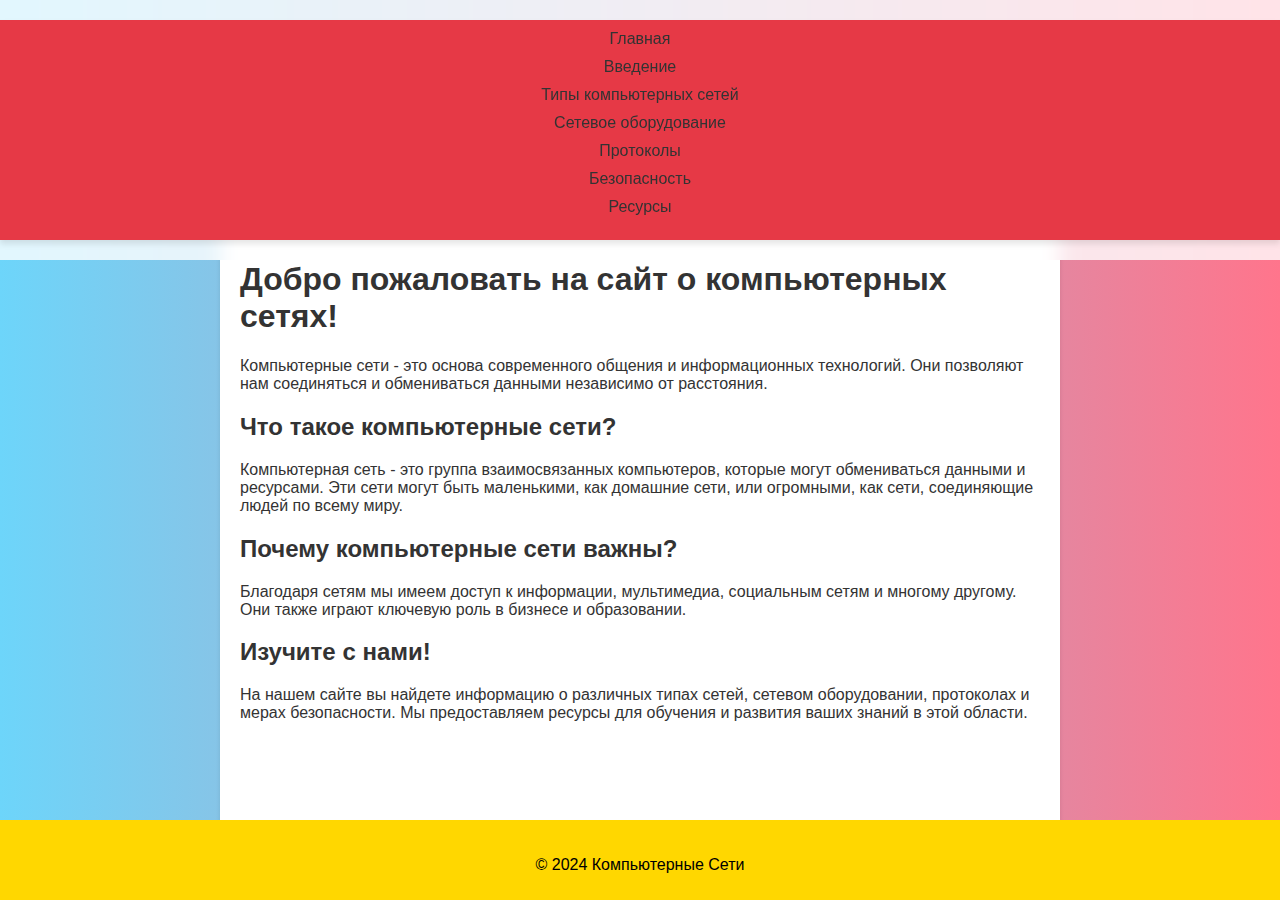
==== commit cad2eb4c: "Update index.html" ====
--- a/index.html
+++ b/index.html
@@ -2,7 +2,6 @@
 <html lang="ru">
 <head>
     <meta charset="UTF-8">
-    <meta name="viewport" content="width=device-width, initial-scale=1.0">
     <title>Главная - Компьютерные Сети</title>
     <link rel="stylesheet" href="style.css">
 </head>
--- a/style.css
+++ b/style.css
@@ -143,58 +143,23 @@
     background-color: #555;
   }
 
-  /* Адаптивность для мобильных устройств */
-@media (max-width: 600px) {
-  header, footer {
-    padding: 10px 0;
+ /* Адаптивность для мобильных устройств */
+@media (min-width: 600px) and (max-width: 1300px){
+  nav ul{
+    flex-direction: column;
+    align-content: space-around;
+    height: 200px;
   }
-  img {
-    width: 100%;
-    height: 20%;
+  nav li{
+    margin-bottom: 10px;
   }
-  .main-content {
-    padding: 110px 10px 50px 10px;
-    top: 40px;
-  }
-
-  nav ul {
-    flex-direction: row;
-    align-items: center;
-  }
-
-  nav a {
-    padding: 5px 10px;
-    margin: 3px;
+  .main-content{
+    margin: 100px auto;
   }
 }
 
-/* Адаптивность для планшетов */
-@media (min-width: 601px) and (max-width: 1100px) {
-  header, footer {
-    padding: 15px 0;
-  }
-  img {
-    width: 100%;
-    height: 30%;
-  }
-  .main-content {
-    padding: 100px 15px;
-    top: 45px;
-  }
-
-  nav ul {
-    flex-direction: column;
-    justify-content: space-around;
-  }
-
-  nav a {
-    padding: 7px 12px;
-    margin: 4px;
-  }
-}
-
-/* Адаптивность для настольных компьютеров и больших экранов */
-@media (min-width: 11101px) {
+/* Адаптивность для больших экранов */
+@media (min-width: 1500px) {
   header, footer {
     padding: 20px 0;
   }
@@ -209,10 +174,11 @@
   }
   nav ul {
     justify-content: flex-start;
+      flex-direction: row;
   }
 
   nav a {
     padding: 10px 15px;
     margin: 5px;
   }
-}+}
